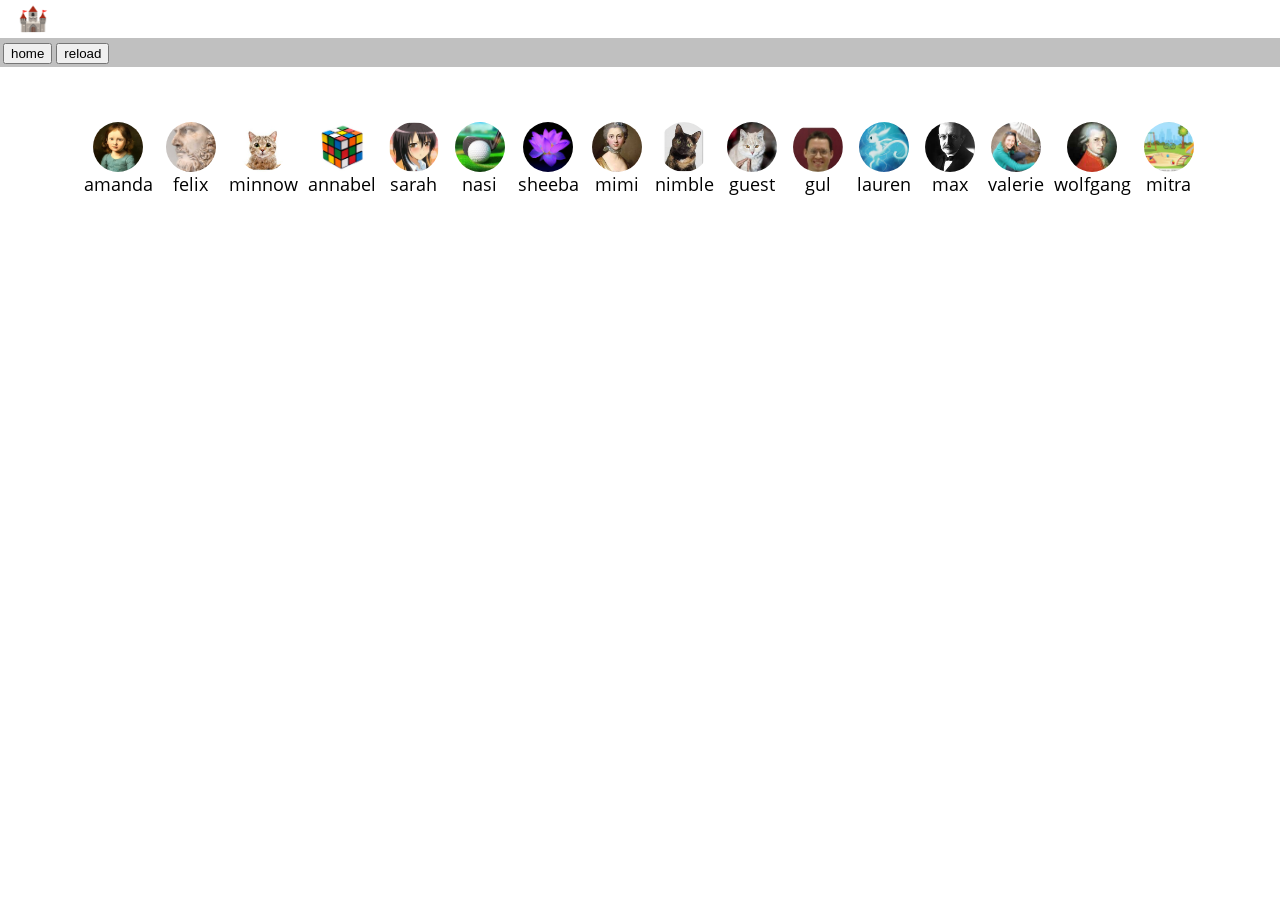
==== index.html @ 8db12b18 "das" ====
<!DOCTYPE html>
<html lang="en">
	<head>
		<meta charset="UTF-8" />
		<meta http-equiv="X-UA-Compatible" content="IE=edge" />
		<meta name="viewport" content="width=device-width, initial-scale=1.0" />
		<title>easy</title>
		<link rel="icon" href="./base/assets/images/icons/bubble.png" style="height: 40px" />
		<link rel="stylesheet" href="./base/assets/fonts/fonts.css" />
		<link rel="stylesheet" href="./easy/basemin.css" />

		<link rel="stylesheet" href="https://cdnjs.cloudflare.com/ajax/libs/font-awesome/4.7.0/css/font-awesome.min.css">
		<!-- <link href="https://fonts.googleapis.com/css?family=Black+Ops+One" rel="stylesheet" type="text/css" />
		<link href="https://fonts.googleapis.com/css?family=Fredericka+the+Great" rel="stylesheet" type="text/css" /> -->

		<script src="./base/alibs/jq3.js"></script>
		<script src="./base/alibs/jsyaml.js"></script>

		<script src="./easy/basemin.js"></script>
		<script src="./easy/legacy.js"></script>

		<script src="./easy/anim.js"></script>
		<script src="./easy/apiserver.js"></script>

		<script src="./easy/aristo.js"></script>
		<script src="./easy/bluff.js"></script>
		<script src="./easy/ferro.js"></script>
		<script src="./easy/fritz.js"></script>
		<script src="./easy/sheriff.js"></script>
		<script src="./easy/spotit.js"></script>

		<script src="./easy/baustelle.js"></script>
		<script src="./easy/baustelle2.js"></script>
		<script src="./easy/baustelle3.js"></script>
		<script src="./easy/cards.js"></script>
		<script src="./easy/gamehelpers.js"></script>
		<script src="./easy/onclick.js"></script>
		<script src="./easy/polling.js"></script>
		<script src="./easy/select.js"></script>
		<script src="./easy/sim.js"></script>
		<script src="./easy/start.js"></script>
		<script src="./easy/test.js"></script>
		<script src="./easy/skeletons.js"></script>
		<script src="./easy/skins.js"></script>

		<script src="./startTesting.js"></script>
	</head>

	<body>
		<!-- #region svg symbols -->
		<svg style="visibility: hidden; position: fixed" width="0" height="0" xmlns="http://www.w3.org/2000/svg" version="1.1">
			<symbol id="Treff" viewBox="-600 -600 1200 1200" preserveAspectRatio="xMinYMid">
				<path
					d="M30 150C35 385 85 400 130 500L-130 500C-85 400 -35 385 -30 150A10 10 0 0 0 -50 150A210 210 0 1 1 -124 -51A10 10 0 0 0 -110 -65A230 230 0 1 1 110 -65A10 10 0 0 0 124 -51A210 210 0 1 1 50 150A10 10 0 0 0 30 150Z"
					fill="black"
				></path>
			</symbol>
			<symbol id="Karo" viewBox="-600 -600 1200 1200" preserveAspectRatio="xMinYMid">
				<path d="M-400 0C-350 0 0 -450 0 -500C0 -450 350 0 400 0C350 0 0 450 0 500C0 450 -350 0 -400 0Z" fill="red"></path>
			</symbol>
			<symbol id="Herz" viewBox="-600 -600 1200 1200" preserveAspectRatio="xMinYMid">
				<path
					d="M0 -300C0 -400 100 -500 200 -500C300 -500 400 -400 400 -250C400 0 0 400 0 500C0 400 -400 0 -400 -250C-400 -400 -300 -500 -200 -500C-100 -500 0 -400 -0 -300Z"
					fill="red"
				></path>
			</symbol>
			<symbol id="Pik" viewBox="-600 -600 1200 1200" preserveAspectRatio="xMinYMid">
				<path
					d="M0 -500C100 -250 355 -100 355 185A150 150 0 0 1 55 185A10 10 0 0 0 35 185C35 385 85 400 130 500L-130 500C-85 400 -35 385 -35 185A10 10 0 0 0 -55 185A150 150 0 0 1 -355 185C-355 -100 -100 -250 0 -500Z"
					fill="black"
				></path>
			</symbol>
			<symbol id="Times" x="0px" y="0px" width="32" height="32" viewBox="0 0 32 32" style="fill: #000000">
				<path
					d="M 16 3 C 8.832031 3 3 8.832031 3 16 C 3 23.167969 8.832031 29 16 29 C 23.167969 29 29 23.167969 29 16 C 29 8.832031 23.167969 3 16 3 Z M 16 5 C 22.085938 5 27 9.914063 27 16 C 27 22.085938 22.085938 27 16 27 C 9.914063 27 5 22.085938 5 16 C 5 9.914063 9.914063 5 16 5 Z M 12.21875 10.78125 L 10.78125 12.21875 L 14.5625 16 L 10.78125 19.78125 L 12.21875 21.21875 L 16 17.4375 L 19.78125 21.21875 L 21.21875 19.78125 L 17.4375 16 L 21.21875 12.21875 L 19.78125 10.78125 L 16 14.5625 Z"
				></path>
			</symbol>
		</svg>
		<!-- #endregion svg symbols -->
		<div id="dAdmin">
			<div id="dAdminLeft" style="display: flex; justify-content: space-evenly; align-items: center; padding-left: 10px"></div>
			<div id="dAdminMiddle"></div>
			<div id="dAdminRight" style="display: flex; justify-content: space-evenly; align-items: center; box-sizing: border-box"></div>
		</div>
		<div id="dTest" style="background: silver; padding: 3px; position: relative">
			<button onclick="onclick_home()">home</button>
			<!-- <button onclick="show_users()">users</button> -->
			<button onclick="onclick_reload()">reload</button>
			<button onclick="onclick_restart_move()" id="bRestartMove" style="display:none">RESTART MOVE</button>
			&nbsp;&nbsp;&nbsp;
			<span id="dAdvanced1" style="display: none">
				<button onclick="onclick_reset_all()">delete tables</button>
			</span>
			<span id="dHostButtons" style="display: none">
				<button id="bSpotitStart" onclick="onclick_start_spotit()">spotit start</button>
				<button onclick="onclick_restart()">RESTART</button>
				<button id="bSkipPlayer" onclick="onclick_skip()">SKIP</button>
				&nbsp;&nbsp;&nbsp;
				<button id="bClearAck" onclick="onclick_ack()">CLEAR ACK</button>
			</span>
			&nbsp;&nbsp;&nbsp;
			<button id="bRandomMove" onclick="onclick_random()" style="display: none">random</button>
			<button id="dummy" class="dummy">dummy</button>
			<div id="dAdvanced" style="display: none">
				<button onclick="onclick_restart()">RESTART</button>
				<button onclick="onclick_stoppolling()">stop polling</button>
				<button onclick="onclick_startpolling()">start polling</button>
				<button onclick="onclick_reset_all()">delete tables</button>
				<button onclick="test7_add_hand_card()">add card</button>
				<!-- <button onclick="loader_on()">loader on</button>
				<button onclick="loader_off()">loader off</button> -->
				<button onclick="onclick_remove_host()">remove host</button>
				<button onclick="onclick_ack()">CLEAR ACK</button>
				<button onclick="onclick_random()">random</button>
				<br />
				unit tests:
				<button onclick="fentest0_min_items()">min items</button>
				<button onclick="fentest1_auction()">auction</button>
				<button onclick="fentest2_build()">build</button>
				<button onclick="fentest4_visit()">visit</button>
				<button onclick="fentest5_market_opens()">pop</button>
				<button onclick="fentest6_endgame()">endgame</button>
				<button onclick="fentest7_gameover()">GAMEOVER</button>
				<button onclick="onclick_tide_all()">tide</button>
			</div>
		</div>
		<div id="dTexture">
			<div id="dTitle" style="display: flex; justify-content: space-between; align-items: center; box-sizing: border-box; height: 42px; width: 100%">
				<div id="dTitleLeft" style="display: flex; justify-content: space-evenly; align-items: center; padding-left: 10px"></div>
				<div id="dTitleMiddle" style="font-family: Algerian; font-size: 24px"></div>
				<div id="dTitleRight" style="min-width: 200px; display: flex; justify-content: space-evenly; align-items: center; box-sizing: border-box"></div>
			</div>
			<div id="dScreen">
				<!-- <div id="dInstruction" style="box-sizing: border-box; background: #00000040; color: white; width: 100%"></div> -->
				<div id="dMessage" class="section"></div>
				<div id="dUsers" class="mCenterFlex pad"></div>
				<div id="dTable"></div>
				<div id="dTables" class="section"></div>
				<div id="dGames" class="section"></div>
				<div id="dMenu" class="section"></div>
				<div id="dPadding" style="height: 20px"></div>
			</div>
		</div>
		<!-- <div id="loader_holder" class="loader_on"><img width="30" src="./base/assets/images/icons/giphy.gif" /></div> -->
		<div id="divTest" styles="background:skyblue;min-height:100vh"></div>
	</body>
</html>
---- base/assets/fonts/fonts.css ----
@font-face {
  font-family: 'emoNoto';
	src: url('./NotoColorEmoji.ttf') format("truetype");
  /* src: url(https://gitcdn.xyz/repo/googlefonts/noto-emoji/master/fonts/NotoColorEmoji.ttf); */
}
@font-face {
	font-family: 'AlgerianRegular';
	src: url('./AlgerianRegular.ttf') format("truetype");
}

@font-face{
	font-family: 'pictoFa';
	src: url('./pictoFa.otf') format("truetype");
}
@font-face {
	font-family: 'pictoGame';
	src: url('./pictoGame.ttf') format("truetype");
}
@font-face {
	font-family: 'opensans';
	src: url('./opensansregular.ttf') format("truetype");
}
@font-face {
	font-family: 'summervibes';
	src: url('./summervibes.otf') format("truetype");
}
@font-face {
	font-family: 'fredericka';
	src: url('./fredericka.ttf') format("truetype");
}
@font-face {
	font-family: 'blackops';
	src: url('./blackops.ttf') format("truetype");
}
---- easy/basemin.css ----
/* #region resets */
html,
body,
h1 {
	margin: 0;
	padding: 0;
	font-family: opensans;
	cursor: default;
}
a {
	color: inherit;
	text-decoration: none;
	padding-right: 6px;
}
a:hover {
	color: inherit;
	opacity: 0.8;
}
a,
button,
input[type='submit'] {
	cursor: pointer;
}
label,
input {
	font-size: 14px;
	font-family: opensans;
}
legend {
	border: 1px solid green;
	color: green;
	font-size: 75%;
	margin-left: 16px;
	text-align: left;
}
fieldset {
	font-size: 90%;
	border: none;
	margin-top: 2%;
	height: 96%;
	/* float: left; */
	position: relative;
	text-align: left;
	color: dimgray;
}
fieldset .disabled {
	color: #404b56;
	opacity: 0.3;
	cursor: default;
}
/* #endregion  */

/* #region classes for page parts */
.myheader {
	background: blue;
	color: white;
}
.mymain {
	display: flex;
}
.mysidebar {
	background: skyblue;
	color: white;
	flex: 1;
	box-sizing: border-box;
	overflow: hidden;
	transition: all 0.5s ease-in-out;
}
.mycolumn {
	display: flex;
	flex-direction: column;
}
.mycenter {
	background: lightblue;
	flex: 5;
	padding: 10px;
}
/* #endregion  */

/* #region classes for elements */
.input,
.textarea,
.select select {
	-moz-appearance: none;
	-webkit-appearance: none;
	align-items: center;
	border: 1px solid transparent;
	border-radius: 4px;
	box-shadow: none;
	display: inline-flex;
	font-size: 1rem;
	min-height: 2.5em;
	justify-content: flex-start;
	line-height: 1.5;
	padding-bottom: calc(0.5em - 1px);
	padding-left: calc(0.75em - 1px);
	padding-right: calc(0.75em - 1px);
	padding-top: calc(0.5em - 1px);
	position: relative;
	vertical-align: top;
}
.button {
	text-align: center;
	border: 1px solid transparent;
	border-radius: 4px;
	font-size: 1rem;
	line-height: 1.5;
	outline: none;
	box-shadow: none;
	-moz-appearance: none;
	-webkit-appearance: none;
}
.input,
.textarea,
.select select {
	background-color: white;
	border-color: #dbdbdb;
	border-radius: 4px;
	color: #363636;
	box-shadow: inset 0 0.0625em 0.125em rgba(10, 10, 10, 0.05);
	max-width: 100%;
	box-sizing: border-box;
	width: 100%;
	font-family: opensans;
}
.input:hover,
.textarea:hover,
.select select:hover,
.is-hovered.input,
.is-hovered.textarea,
.select select.is-hovered {
	border-color: #b5b5b5;
}
.button:focus,
.input:focus,
.textarea:focus,
.select select:focus,
.button:active,
.input:active,
.textarea:active,
.select select:active {
	outline: none;
	border-color: silver;
	box-shadow: 0 0 0 0.125em rgba(72, 95, 199, 0.25);
}
.table {
	border-collapse: collapse;
	/* width: 100%; */
	max-width: 100%;
	margin-bottom: 1rem;
	background-color: transparent;
}
.table th,
.table td {
	padding: 0.25rem 0.75rem;
	vertical-align: top;
	text-align: left;
	border-top: 1px solid #dee2e6;
	max-height: 50px;
	max-width: 400px;
	white-space: nowrap;
	overflow: hidden;
	text-overflow: ellipsis;
}
.doublesize:hover {
	transform: scale(3);
	/* transform-origin: 50%; */
	transition: transform 0.2s; /* Animation */
}
.magnify_on_hover:hover {
	transform: scale(2);
	transform-origin: 50%;
	transition: transform 0.2s; /* Animation */
}
.container {
	width: 100%;
	padding-right: 15px;
	padding-left: 15px;
	margin-right: auto;
	margin-left: auto;
}
.hidden {
	flex: 0;
}

/* #endregion  */

/* #region .radio */
.radio {
	-webkit-appearance: none;
	-moz-appearance: none;
	appearance: none;
	border-radius: 50%;
	width: 12px;
	height: 12px;
	border: 1px solid #999;
	color: silver;
	transition: 0.2s all linear;
	margin: 5px;
	padding: 0px;
	position: relative;
	top: 5px;
	left: 0px;
}
.radio:focus {
	outline-width: 0px;
	outline-style: solid;
	outline-color: transparent;
	/* outline-color: Highlight; */
}
.radio:checked {
	border: 6px solid green;
}
/* #endregion .radio */

.img_person {
	border: solid medium white;
	border-radius: 50%;
	margin: 10px;
	object-fit: cover;
}

.toggle {
	padding: 2px 8px;
	border-radius: 6px;
}

.framedPicture {
	/* border: solid 8px yellow; */
	outline: solid 8px yellow;
	outline-offset: -6px;
	/* border-radius: 0px; GEHT NICHT!!! */
}
.framedPictureInno {
	outline: solid 2px yellow;
}
.framedPicture3 {
	outline: solid 3px yellow;
}
.higbg {
	background-color: yellow;
}
.mCenterFlex {
	display: flex;
	justify-content: center;
	gap: 10px;
	flex-wrap: wrap;
}
.mCenterCenterFlex {
	display: flex;
	justify-content: center;
	align-content: center;
	align-items: center;
	gap: 10px;
	flex-wrap: wrap;
}
.pad {
	padding: 10px;
}
.hpad {
	padding: 1px 10px;
}
.pad:empty,
.hpad:empty {
	padding: 0;
}
.topmost {
	z-index: 10000;
}

.spacebetween {
	display: flex;
	justify-content: space-between;
}

.move {
	animation: move var(--ms) ease;
}
@keyframes move {
	0% {
		transform: translateX(0) translateY(0);
	}
	100% {
		transform: translateX(var(--dx)) translateY(var(--dy));
	}
}

.slow_gradient_blink {
	background: linear-gradient(270deg, #fffffd, #00000080);
	background-size: 400% 400%;
	-webkit-animation: AnimationName 5s linear infinite;
	animation: AnimationName 5s linear infinite;
}

@-webkit-keyframes AnimationName {
	0%{background-position:0% 50%}
	50%{background-position:100% 50%}
	100%{background-position:0% 50%}
}
@keyframes AnimationName {
	0%{background-position:0% 50%}
	50%{background-position:100% 50%}
	100%{background-position:0% 50%}
}

.section {
	border-radius: 10px;
	border: 2px silver solid;
	background: #f0f0f080;
	margin: 10px;
	padding: 10px;
	/* width: calc( 100% - 20px ); */
	box-sizing: border-box;
	/* transition: all 0.5s ease-in-out; */
}
.section:empty {
	padding: 0;
	margin: 0;
	border: none;
}
.instruction {
	border-radius: 10px;
	border: 2px silver solid;
	background: #f0f0f080;
	margin: 4px;
	padding: 4px;
	/* flex-wrap: wrap; */
	/* display: flex;
	
	justify-content: center;  */
	/* width: calc( 100% - 20px ); */
	box-sizing: border-box;
	align-items: center;
	/* gap: 10px; */
}

#dTexture {
	min-height: 500px; 
	/* min-height: calc(100vh - 100px); */
	/* padding-bottom: 10px;
	box-sizing: border-box; */
}
#dAdmin {
	height: 38px;
	background: white;
	color: black;
	display: flex;
	justify-content: space-between;
	align-items: center;
	box-sizing: border-box;
	width: 100%;
}
/* #region loader_holder (html:header) */
.loader_on {
	position: fixed;
	top: 4px;
	left: 50px;
	border-radius: 50%;
	height: 36px;
	width: 36px;
	padding: 2px;
	opacity: 1;
	box-sizing: border-box;
	/* transition: all .25s ease; */
}
.loader_off {
	opacity: 0;
	/* transition: all .25s ease; */
	/* display: none; */
}
/* #endregion loader_holder */

/* #region classes for cards */
.card {
	filter: drop-shadow(4px 5px 2px #111);
}
.hoverScale,
.selectable {
	cursor: pointer;
}
.hoverScale:hover,
.selectable:hover,
.mag {
	transform-origin: bottom right;
	transform: scale(1.05);
}
.card_selected {
	transform-origin: bottom right;
	transform: scale(1.05);
	/* border: solid 2px red;
	border-radius: 8px; */
	/* outline: solid 3px red;
	outline-offset: -3px; */
}
.string_selected {
	background: yellow;
	color: black;
}
.selectable_parent {
	box-shadow: inset 0px 0px 18px 16px #efff04, 0px 0px 12px 4px #efff04;
}
.selected_parent {
	border: 2px solid red;
	/* box-shadow: inset 0px 0px 18px 16px red, 0px 0px 12px 4px red; */
}
.selectable_button {
	color: white;
	background: red;
	/* margin: 0px 10px; */
	/* box-shadow: 0px 0px 7px 4px gold; */
}
.selectable_card {
	border-radius: 4px;
	box-shadow: 0px 0px 3px 3px #efff04;
}
.wood {
	/* background-color: #BA8C63; */
	background-repeat: repeat;
	background-image: url('../base/assets/images/textures/Melamine-wood-001.png');
}
/* #endregion */

.onPulse {
	animation: pulse_animation 500ms ease-in-out 0s 10 alternate;
}
@keyframes pulse_animation {
	0% {
		transform: scale(1);
	}
	100% {
		transform: scale(1.5);
		color: red;
	}
}

/* #region cosensus */
.cobody {
	background-color: #fafafa;
	background-image: url('../base/assets/images/cosensus/background_image.jpg');
	background-repeat: no-repeat;
	background-attachment: fixed;
	background-size: cover;
}
.coheader {
	min-height: 74px;
	line-height: 40px;
	display: flex;
	justify-content: space-between;
	align-items: center;
	padding: 10px 25px;
	font-size: 20px;
	font-weight: 500;
	color: white;
	background: black;
	box-shadow: 0 4px 5px 0 rgb(0 0 0 / 14%), 0 1px 10px 0 rgb(0 0 0 / 12%), 0 2px 4px -1px rgb(0 0 0 / 20%);
}
.cologo {
	height: 64px;
	cursor: pointer;
}
.cowrapper {
	width: 100%;
	display: flex;
	align-items: center;
	/* flex-flow: column nowrap; */
	text-align: center;
	padding: 12px 0;
	color: white;
	font-size: 24px;
	line-height: 32px;
}
.fett {
	font-size: 14px;
	font-weight: 900;
	text-transform: uppercase;
}
.wb {
	background: white;
	color: black;
}
.card300 {
	overflow: hidden;
	min-width: 300px;
	border-radius: 2px;
	/* padding: 12px; */
	box-sizing: border-box;
	font-size: 14px;
	box-shadow: 0 2px 2px 0 rgb(0 0 0 / 14%), 0 3px 1px -2px rgb(0 0 0 / 20%), 0 1px 5px 0 rgb(0 0 0 / 12%);
}
.btn{
	padding: 12px;
	cursor:pointer;
}
.btn:hover{
	background: #ffffffa0;
	filter: invert();
	opacity: 0.5;
}
.btn:active{
	background: #000000a0;
	color: white;
}
.btnX{
	color: dimgray;
	cursor: pointer;
}
.btnX:hover{
	filter: invert();
	opacity: 0.7;
}
.btnX:active{
	color: white;
}
.no_outline{
	outline: none;
	border: 0;
}
.coinput{
	pointer-events: auto;
	box-sizing: border-box;
	font: inherit;
	margin: 0;
	font-family: inherit;
	width: 96%;
	background-image: none;
	display: block;
	margin-top: 4px;
	font-size: 16px;
	line-height: 1.5;
	border-radius: 0;
	background-color: transparent;
	color: rgba(0,0,0,0.87);
	box-shadow: none;
	padding: 8px 0 4px;
	border: 0;
	border-bottom: 1px solid rgba(0,0,0,0.42);
	transition: border-bottom 0.2s, padding-bottom 0.2s;
	height: initial;
	margin-bottom: 8px;
	text-align: left;
}
.coinput:hover{
	-webkit-text-size-adjust: 100%;
	-webkit-tap-highlight-color: rgba(0, 0, 0, 0);
	border-bottom: 2px solid rgba(0, 0, 0, 0.87);
	padding-bottom: 3px;
	text-align: left;	
}
.coinput:active,
.coinput:focus {
	border-color: #66afe9;
	outline: 0;
	height: initial;
	border-bottom: 2px solid #66afe9;
	padding-bottom: 3px;
}
.coform{
	width: 96%;
	min-height: 200px;
	padding-bottom: 10px;
}

/* #endregion */

.dummy {
	width: 0px;
	height: 1px;
	display: inline;
	padding: 0;
	margin: 0;
	border: none;
	outline: none;
	background-color: transparent;
	color: transparent;
}


.toolbarButtonClass {
	height: 10px;
	cursor: pointer;
	float: right;
}
.donebutton {
	/* fz: 32, matop: 10, rounding: 10, padding: 16, border: 8 */
	font-size: 32px;
	margin: 12px;
	border-radius: 10px;
	padding: 10px 16px;
	border: 2px;
	background: silver;
	cursor: pointer;
}
.selectbutton {
	/* font-size: 22px; */
	background-color: red;
	color: white;
	outline: none;
	border: 0;
	min-width: 60px;
	margin-left: 10px;
	box-sizing: border-box;
	border: solid grey 1px;
	/* padding: 4px; */
	/* min-height: 40px; */
}
.enabled {
	cursor: pointer;
}
.enabled:hover {
	/* filter: invert();  */
	filter: brightness(0.75);
}

.greenstamp{
	color: #0A9928;
}
.redstamp{
	color: crimson;
}
.bluestamp{
	color: navy;
}
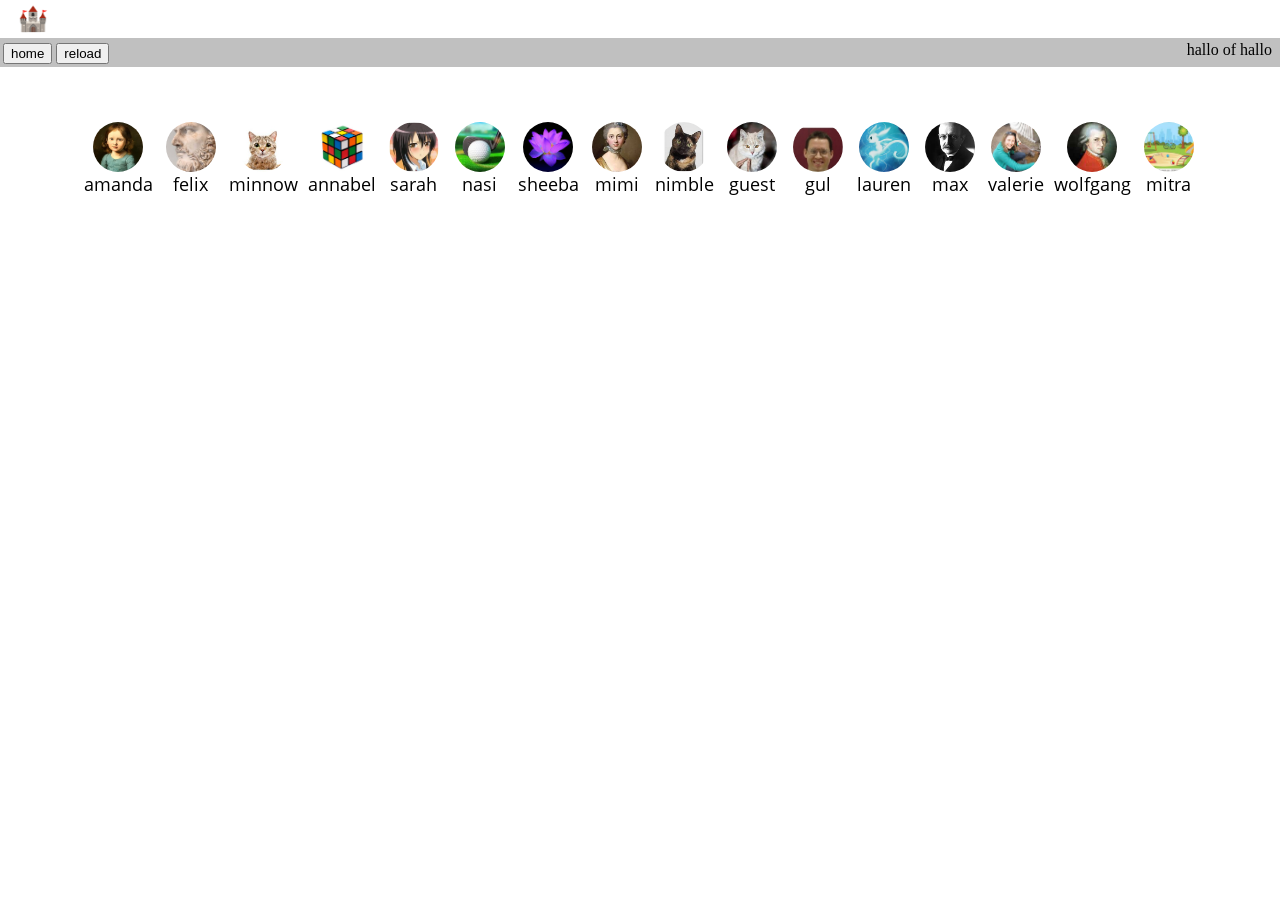
==== commit 1a58585d: "das" ====
--- a/index.html
+++ b/index.html
@@ -4,44 +4,39 @@
 		<meta charset="UTF-8" />
 		<meta http-equiv="X-UA-Compatible" content="IE=edge" />
 		<meta name="viewport" content="width=device-width, initial-scale=1.0" />
-		<title>easy</title>
+		<title>games</title>
 		<link rel="icon" href="./base/assets/images/icons/bubble.png" style="height: 40px" />
 		<link rel="stylesheet" href="./base/assets/fonts/fonts.css" />
-		<link rel="stylesheet" href="./easy/basemin.css" />
+		<link rel="stylesheet" href="./games/basemin.css" />
 
-		<link rel="stylesheet" href="https://cdnjs.cloudflare.com/ajax/libs/font-awesome/4.7.0/css/font-awesome.min.css">
+		<link rel="stylesheet" href="https://cdnjs.cloudflare.com/ajax/libs/font-awesome/4.7.0/css/font-awesome.min.css" />
 		<!-- <link href="https://fonts.googleapis.com/css?family=Black+Ops+One" rel="stylesheet" type="text/css" />
 		<link href="https://fonts.googleapis.com/css?family=Fredericka+the+Great" rel="stylesheet" type="text/css" /> -->
 
 		<script src="./base/alibs/jq3.js"></script>
 		<script src="./base/alibs/jsyaml.js"></script>
 
-		<script src="./easy/basemin.js"></script>
-		<script src="./easy/legacy.js"></script>
+		<script src="./games/basemin.js"></script>
+		<script src="./games/legacy.js"></script>
 
-		<script src="./easy/anim.js"></script>
-		<script src="./easy/apiserver.js"></script>
+		<script src="./games/apiserver.js"></script>
+		<script src="./games/cards.js"></script>
+		<script src="./games/gamehelpers.js"></script>
+		<script src="./games/onclick.js"></script>
+		<script src="./games/select.js"></script>
+		<script src="./games/sim.js"></script>
+		<script src="./games/start.js"></script>
+		<script src="./games/test.js"></script>
 
-		<script src="./easy/aristo.js"></script>
-		<script src="./easy/bluff.js"></script>
-		<script src="./easy/ferro.js"></script>
-		<script src="./easy/fritz.js"></script>
-		<script src="./easy/sheriff.js"></script>
-		<script src="./easy/spotit.js"></script>
+		<script src="./games/aristo.js"></script>
+		<script src="./games/bluff.js"></script>
+		<script src="./games/ferro.js"></script>
+		<script src="./games/fritz.js"></script>
+		<script src="./games/spotit.js"></script>
 
-		<script src="./easy/baustelle.js"></script>
-		<script src="./easy/baustelle2.js"></script>
-		<script src="./easy/baustelle3.js"></script>
-		<script src="./easy/cards.js"></script>
-		<script src="./easy/gamehelpers.js"></script>
-		<script src="./easy/onclick.js"></script>
-		<script src="./easy/polling.js"></script>
-		<script src="./easy/select.js"></script>
-		<script src="./easy/sim.js"></script>
-		<script src="./easy/start.js"></script>
-		<script src="./easy/test.js"></script>
-		<script src="./easy/skeletons.js"></script>
-		<script src="./easy/skins.js"></script>
+		<script src="./games/baustelle.js"></script>
+		<script src="./games/baustelle2.js"></script>
+		<script src="./games/baustelle3.js"></script>
 
 		<script src="./startTesting.js"></script>
 	</head>
@@ -86,10 +81,11 @@
 			<button onclick="onclick_home()">home</button>
 			<!-- <button onclick="show_users()">users</button> -->
 			<button onclick="onclick_reload()">reload</button>
-			<button onclick="onclick_restart_move()" id="bRestartMove" style="display:none">RESTART MOVE</button>
+			<button onclick="onclick_restart_move()" id="bRestartMove" style="display: none">RESTART MOVE</button>
 			&nbsp;&nbsp;&nbsp;
 			<span id="dAdvanced1" style="display: none">
 				<button onclick="onclick_reset_all()">delete tables</button>
+				<!-- <button onclick="onclick_status()">status?</button> -->
 			</span>
 			<span id="dHostButtons" style="display: none">
 				<button id="bSpotitStart" onclick="onclick_start_spotit()">spotit start</button>
@@ -97,6 +93,14 @@
 				<button id="bSkipPlayer" onclick="onclick_skip()">SKIP</button>
 				&nbsp;&nbsp;&nbsp;
 				<button id="bClearAck" onclick="onclick_ack()">CLEAR ACK</button>
+				&nbsp;
+			</span>
+			<span id="dTestButtons" style="display: none">
+				<button onclick="test_start_aristo(3)">TEST ARISTO</button>
+				<button onclick="test_start_aristo(2)">TEST ARISTO 2</button>
+				<button onclick="test_start_ferro()">TEST FERRO</button>
+				<!-- <button onclick="test_start_ferro('hotseat')">TEST FERRO HOTSEAT</button>
+				<button onclick="test_start_ferro('solo')">TEST FERRO SOLO</button> -->
 			</span>
 			&nbsp;&nbsp;&nbsp;
 			<button id="bRandomMove" onclick="onclick_random()" style="display: none">random</button>
@@ -123,12 +127,14 @@
 				<button onclick="fentest7_gameover()">GAMEOVER</button>
 				<button onclick="onclick_tide_all()">tide</button>
 			</div>
+			<div id="dTablename" style="float:right;font-family:algerian;margin-right:5px">hallo of hallo</div>
 		</div>
 		<div id="dTexture">
+			<div id="dMMM" style="position: absolute; background: red; color: yellow; width: 100%; text-align: center"></div>
 			<div id="dTitle" style="display: flex; justify-content: space-between; align-items: center; box-sizing: border-box; height: 42px; width: 100%">
 				<div id="dTitleLeft" style="display: flex; justify-content: space-evenly; align-items: center; padding-left: 10px"></div>
 				<div id="dTitleMiddle" style="font-family: Algerian; font-size: 24px"></div>
-				<div id="dTitleRight" style="min-width: 200px; display: flex; justify-content: space-evenly; align-items: center; box-sizing: border-box"></div>
+				<div id="dTitleRight" style="min-width: 200px; display: flex; justify-content: end; align-items: center; box-sizing: border-box"></div>
 			</div>
 			<div id="dScreen">
 				<!-- <div id="dInstruction" style="box-sizing: border-box; background: #00000040; color: white; width: 100%"></div> -->
@@ -141,7 +147,7 @@
 				<div id="dPadding" style="height: 20px"></div>
 			</div>
 		</div>
-		<!-- <div id="loader_holder" class="loader_on"><img width="30" src="./base/assets/images/icons/giphy.gif" /></div> -->
-		<div id="divTest" styles="background:skyblue;min-height:100vh"></div>
+		<div id="dBandMessage" styles="background:skyblue;min-height:100vh"></div>
+		<!-- <div id="loader_holder" class="loader_on"><img width="30" src="../base/assets/images/icons/giphy.gif" /></div> -->
 	</body>
 </html>
--- a/base/assets/fonts/fonts.css
+++ b/base/assets/fonts/fonts.css
@@ -1,3 +1,7 @@
+@font-face {
+  font-family: 'tangerine';
+	src: url('./tangerine.ttf') format("truetype");
+}
 @font-face {
   font-family: 'emoNoto';
 	src: url('./NotoColorEmoji.ttf') format("truetype");
--- a/games/basemin.css
+++ b/games/basemin.css
@@ -0,0 +1,638 @@
+/* #region resets */
+html,
+body,
+h1 {
+	margin: 0;
+	padding: 0;
+	font-family: opensans;
+	cursor: default;
+}
+a {
+	color: inherit;
+	text-decoration: none;
+	padding-right: 6px;
+}
+a:hover {
+	color: inherit;
+	opacity: 0.8;
+}
+a,
+button,
+input[type='submit'] {
+	cursor: pointer;
+}
+label,
+input {
+	font-size: 14px;
+	font-family: opensans;
+}
+legend {
+	border: 1px solid green;
+	color: green;
+	font-size: 75%;
+	margin-left: 16px;
+	text-align: left;
+}
+fieldset {
+	font-size: 90%;
+	border: none;
+	margin-top: 2%;
+	height: 96%;
+	/* float: left; */
+	position: relative;
+	text-align: left;
+	color: dimgray;
+}
+fieldset .disabled {
+	color: #404b56;
+	opacity: 0.3;
+	cursor: default;
+}
+/* #endregion  */
+
+/* #region classes for page parts */
+.myheader {
+	background: blue;
+	color: white;
+}
+.mymain {
+	display: flex;
+}
+.mysidebar {
+	background: skyblue;
+	color: white;
+	flex: 1;
+	box-sizing: border-box;
+	overflow: hidden;
+	transition: all 0.5s ease-in-out;
+}
+.mycolumn {
+	display: flex;
+	flex-direction: column;
+}
+.mycenter {
+	background: lightblue;
+	flex: 5;
+	padding: 10px;
+}
+/* #endregion  */
+
+/* #region classes for elements */
+.input,
+.textarea,
+.select select {
+	-moz-appearance: none;
+	-webkit-appearance: none;
+	align-items: center;
+	border: 1px solid transparent;
+	border-radius: 4px;
+	box-shadow: none;
+	display: inline-flex;
+	font-size: 1rem;
+	min-height: 2.5em;
+	justify-content: flex-start;
+	line-height: 1.5;
+	padding-bottom: calc(0.5em - 1px);
+	padding-left: calc(0.75em - 1px);
+	padding-right: calc(0.75em - 1px);
+	padding-top: calc(0.5em - 1px);
+	position: relative;
+	vertical-align: top;
+}
+.button {
+	text-align: center;
+	border: 1px solid transparent;
+	border-radius: 4px;
+	font-size: 1rem;
+	line-height: 1.5;
+	outline: none;
+	box-shadow: none;
+	-moz-appearance: none;
+	-webkit-appearance: none;
+}
+.input,
+.textarea,
+.select select {
+	background-color: white;
+	border-color: #dbdbdb;
+	border-radius: 4px;
+	color: #363636;
+	box-shadow: inset 0 0.0625em 0.125em rgba(10, 10, 10, 0.05);
+	max-width: 100%;
+	box-sizing: border-box;
+	width: 100%;
+	font-family: opensans;
+}
+.input:hover,
+.textarea:hover,
+.select select:hover,
+.is-hovered.input,
+.is-hovered.textarea,
+.select select.is-hovered {
+	border-color: #b5b5b5;
+}
+.button:focus,
+.input:focus,
+.textarea:focus,
+.select select:focus,
+.button:active,
+.input:active,
+.textarea:active,
+.select select:active {
+	outline: none;
+	border-color: silver;
+	box-shadow: 0 0 0 0.125em rgba(72, 95, 199, 0.25);
+}
+.table {
+	border-collapse: collapse;
+	/* width: 100%; */
+	max-width: 100%;
+	margin-bottom: 1rem;
+	background-color: transparent;
+}
+.table th,
+.table td {
+	padding: 0.25rem 0.75rem;
+	vertical-align: top;
+	text-align: left;
+	border-top: 1px solid #dee2e6;
+	max-height: 50px;
+	max-width: 400px;
+	white-space: nowrap;
+	overflow: hidden;
+	text-overflow: ellipsis;
+}
+.doublesize:hover {
+	transform: scale(3);
+	/* transform-origin: 50%; */
+	transition: transform 0.2s; /* Animation */
+}
+.magnify_on_hover:hover {
+	transform: scale(2);
+	transform-origin: 50%;
+	transition: transform 0.2s; /* Animation */
+}
+.container {
+	width: 100%;
+	padding-right: 15px;
+	padding-left: 15px;
+	margin-right: auto;
+	margin-left: auto;
+}
+.hidden {
+	flex: 0;
+}
+
+/* #endregion  */
+
+/* #region .radio */
+.radio {
+	-webkit-appearance: none;
+	-moz-appearance: none;
+	appearance: none;
+	border-radius: 50%;
+	width: 12px;
+	height: 12px;
+	border: 1px solid #999;
+	color: silver;
+	transition: 0.2s all linear;
+	margin: 5px;
+	padding: 0px;
+	position: relative;
+	top: 5px;
+	left: 0px;
+}
+.radio:focus {
+	outline-width: 0px;
+	outline-style: solid;
+	outline-color: transparent;
+	/* outline-color: Highlight; */
+}
+.radio:checked {
+	border: 6px solid green;
+}
+/* #endregion .radio */
+
+.img_person {
+	border: solid medium white;
+	border-radius: 50%;
+	margin: 10px;
+	object-fit: cover;
+}
+
+.toggle {
+	padding: 2px 8px;
+	border-radius: 6px;
+}
+
+.framedPicture {
+	/* border: solid 8px yellow; */
+	outline: solid 8px yellow;
+	outline-offset: -6px;
+	/* border-radius: 0px; GEHT NICHT!!! */
+}
+.framedPictureInno {
+	outline: solid 2px yellow;
+}
+.framedPicture3 {
+	outline: solid 3px yellow;
+}
+.higbg {
+	background-color: yellow;
+}
+.mCenterFlex {
+	display: flex;
+	justify-content: center;
+	gap: 10px;
+	flex-wrap: wrap;
+}
+.mCenterCenterFlex {
+	display: flex;
+	justify-content: center;
+	align-content: center;
+	align-items: center;
+	gap: 10px;
+	flex-wrap: wrap;
+}
+.pad {
+	padding: 10px;
+}
+.hpad {
+	padding: 1px 10px;
+}
+.pad:empty,
+.hpad:empty {
+	padding: 0;
+}
+.topmost {
+	z-index: 10000;
+}
+
+.spacebetween {
+	display: flex;
+	justify-content: space-between;
+}
+
+.move {
+	animation: move var(--ms) ease;
+}
+@keyframes move {
+	0% {
+		transform: translateX(0) translateY(0);
+	}
+	100% {
+		transform: translateX(var(--dx)) translateY(var(--dy));
+	}
+}
+
+.slow_gradient_blink {
+	background: linear-gradient(270deg, #fffffd, #00000080);
+	background-size: 400% 400%;
+	-webkit-animation: AnimationName 5s linear infinite;
+	animation: AnimationName 5s linear infinite;
+}
+
+@-webkit-keyframes AnimationName {
+	0%{background-position:0% 50%}
+	50%{background-position:100% 50%}
+	100%{background-position:0% 50%}
+}
+@keyframes AnimationName {
+	0%{background-position:0% 50%}
+	50%{background-position:100% 50%}
+	100%{background-position:0% 50%}
+}
+
+.section {
+	border-radius: 10px;
+	border: 2px silver solid;
+	background: #f0f0f080;
+	margin: 10px;
+	padding: 10px;
+	/* width: calc( 100% - 20px ); */
+	box-sizing: border-box;
+	/* transition: all 0.5s ease-in-out; */
+}
+.section:empty {
+	padding: 0;
+	margin: 0;
+	border: none;
+}
+.instruction {
+	border-radius: 10px;
+	border: 2px silver solid;
+	background: #f0f0f080;
+	margin: 4px;
+	padding: 4px;
+	/* flex-wrap: wrap; */
+	/* display: flex;
+	
+	justify-content: center;  */
+	/* width: calc( 100% - 20px ); */
+	box-sizing: border-box;
+	align-items: center;
+	/* gap: 10px; */
+}
+
+#dTexture {
+	min-height: 500px; 
+	/* min-height: calc(100vh - 100px); */
+	/* padding-bottom: 10px;
+	box-sizing: border-box; */
+}
+#dAdmin {
+	height: 38px;
+	background: white;
+	color: black;
+	display: flex;
+	justify-content: space-between;
+	align-items: center;
+	box-sizing: border-box;
+	width: 100%;
+}
+/* #region loader_holder (html:header) */
+.loader_on {
+	position: fixed;
+	top: 4px;
+	left: 50px;
+	border-radius: 50%;
+	height: 36px;
+	width: 36px;
+	padding: 2px;
+	opacity: 1;
+	box-sizing: border-box;
+	/* transition: all .25s ease; */
+}
+.loader_off {
+	opacity: 0;
+	/* transition: all .25s ease; */
+	/* display: none; */
+}
+/* #endregion loader_holder */
+
+/* #region classes for cards */
+.card {
+	filter: drop-shadow(4px 5px 2px #111);
+}
+.hoverScale,
+.selectable {
+	cursor: pointer;
+}
+.hoverScale:hover,
+.selectable:hover,
+.mag {
+	transform-origin: bottom right;
+	transform: scale(1.05);
+	display: inline-block;
+}
+.card_selected {
+	transform-origin: bottom right;
+	transform: scale(1.05);
+	/* border: solid 2px red;
+	border-radius: 8px; */
+	/* outline: solid 3px red;
+	outline-offset: -3px; */
+}
+.string_selected {
+	background: yellow;
+	color: black;
+}
+.selectable_parent {
+	box-shadow: inset 0px 0px 18px 16px #efff04, 0px 0px 12px 4px #efff04;
+}
+.selected_parent {
+	border: 2px solid red;
+	/* box-shadow: inset 0px 0px 18px 16px red, 0px 0px 12px 4px red; */
+}
+.selectable_button {
+	color: white;
+	background: red;
+	/* margin: 0px 10px; */
+	/* box-shadow: 0px 0px 7px 4px gold; */
+}
+.selectable_card {
+	border-radius: 4px;
+	box-shadow: 0px 0px 3px 3px #efff04;
+}
+.wood {
+	/* background-color: #BA8C63; */
+	background-repeat: repeat;
+	background-image: url('../base/assets/images/textures/Melamine-wood-001.png');
+}
+/* #endregion */
+
+.onPulse {
+	animation: pulse_animation 500ms ease-in-out 0s 10 alternate;
+}
+@keyframes pulse_animation {
+	0% {
+		transform: scale(1);
+	}
+	100% {
+		transform: scale(1.5);
+		color: red;
+	}
+}
+
+/* #region cosensus */
+.cobody {
+	background-color: #fafafa;
+	background-image: url('../base/assets/images/cosensus/background_image.jpg');
+	background-repeat: no-repeat;
+	background-attachment: fixed;
+	background-size: cover;
+}
+.coheader {
+	min-height: 74px;
+	line-height: 40px;
+	display: flex;
+	justify-content: space-between;
+	align-items: center;
+	padding: 10px 25px;
+	font-size: 20px;
+	font-weight: 500;
+	color: white;
+	background: black;
+	box-shadow: 0 4px 5px 0 rgb(0 0 0 / 14%), 0 1px 10px 0 rgb(0 0 0 / 12%), 0 2px 4px -1px rgb(0 0 0 / 20%);
+}
+.cologo {
+	height: 64px;
+	cursor: pointer;
+}
+.cowrapper {
+	width: 100%;
+	display: flex;
+	align-items: center;
+	/* flex-flow: column nowrap; */
+	text-align: center;
+	padding: 12px 0;
+	color: white;
+	font-size: 24px;
+	line-height: 32px;
+}
+.fett {
+	font-size: 14px;
+	font-weight: 900;
+	text-transform: uppercase;
+}
+.wb {
+	background: white;
+	color: black;
+}
+.card300 {
+	overflow: hidden;
+	min-width: 300px;
+	border-radius: 2px;
+	/* padding: 12px; */
+	box-sizing: border-box;
+	font-size: 14px;
+	box-shadow: 0 2px 2px 0 rgb(0 0 0 / 14%), 0 3px 1px -2px rgb(0 0 0 / 20%), 0 1px 5px 0 rgb(0 0 0 / 12%);
+}
+.btn{
+	padding: 12px;
+	cursor:pointer;
+}
+.btn:hover{
+	background: #ffffffa0;
+	filter: invert();
+	opacity: 0.5;
+}
+.btn:active{
+	background: #000000a0;
+	color: white;
+}
+.btnX{
+	color: dimgray;
+	cursor: pointer;
+}
+.btnX:hover{
+	filter: invert();
+	opacity: 0.7;
+}
+.btnX:active{
+	color: white;
+}
+.no_outline{
+	outline: none;
+	border: 0;
+}
+.coinput{
+	pointer-events: auto;
+	box-sizing: border-box;
+	font: inherit;
+	margin: 0;
+	font-family: inherit;
+	width: 96%;
+	background-image: none;
+	display: block;
+	margin-top: 4px;
+	font-size: 16px;
+	line-height: 1.5;
+	border-radius: 0;
+	background-color: transparent;
+	color: rgba(0,0,0,0.87);
+	box-shadow: none;
+	padding: 8px 0 4px;
+	border: 0;
+	border-bottom: 1px solid rgba(0,0,0,0.42);
+	transition: border-bottom 0.2s, padding-bottom 0.2s;
+	height: initial;
+	margin-bottom: 8px;
+	text-align: left;
+}
+.coinput:hover{
+	-webkit-text-size-adjust: 100%;
+	-webkit-tap-highlight-color: rgba(0, 0, 0, 0);
+	border-bottom: 2px solid rgba(0, 0, 0, 0.87);
+	padding-bottom: 3px;
+	text-align: left;	
+}
+.coinput:active,
+.coinput:focus {
+	border-color: #66afe9;
+	outline: 0;
+	height: initial;
+	border-bottom: 2px solid #66afe9;
+	padding-bottom: 3px;
+}
+.coform{
+	width: 96%;
+	min-height: 200px;
+	padding-bottom: 10px;
+}
+
+/* #endregion */
+
+.dummy {
+	width: 0px;
+	height: 1px;
+	display: inline;
+	padding: 0;
+	margin: 0;
+	border: none;
+	outline: none;
+	background-color: transparent;
+	color: transparent;
+}
+
+
+.toolbarButtonClass {
+	height: 10px;
+	cursor: pointer;
+	float: right;
+}
+.donebutton {
+	/* fz: 32, matop: 10, rounding: 10, padding: 16, border: 8 */
+	font-size: 32px;
+	margin: 12px;
+	border-radius: 10px;
+	padding: 10px 16px;
+	border: 2px;
+	background: silver;
+	cursor: pointer;
+}
+.selectbutton {
+	/* font-size: 22px; */
+	background-color: red;
+	color: white;
+	outline: none;
+	border: 0;
+	min-width: 60px;
+	margin-left: 10px;
+	box-sizing: border-box;
+	border: solid grey 1px;
+	/* padding: 4px; */
+	/* min-height: 40px; */
+}
+.enabled {
+	cursor: pointer;
+}
+.enabled:hover {
+	/* filter: invert();  */
+	filter: brightness(0.75);
+}
+
+.greenstamp{
+	color: #0A9928;
+}
+.redstamp{
+	color: crimson;
+}
+.bluestamp{
+	color: navy;
+}
+
+
+
+
+
+
+
+
+
+
+
+
+
+
+
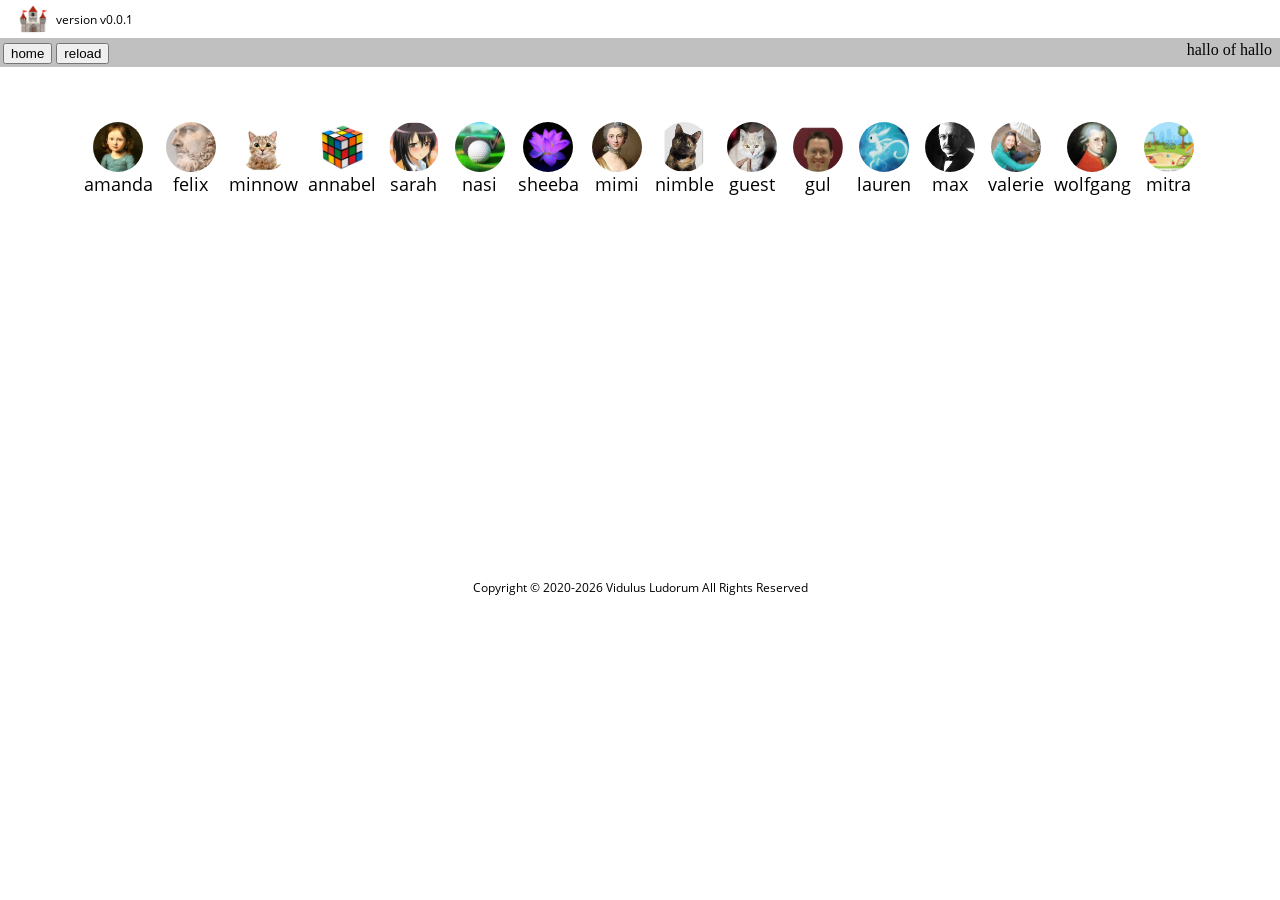
==== commit 0f8afbf5: "das" ====
--- a/index.html
+++ b/index.html
@@ -149,5 +149,6 @@
 		</div>
 		<div id="dBandMessage" styles="background:skyblue;min-height:100vh"></div>
 		<!-- <div id="loader_holder" class="loader_on"><img width="30" src="../base/assets/images/icons/giphy.gif" /></div> -->
+		<div><p style="font-size:12px;text-align: center"> Copyright © 2020-<script>document.write(new Date().getFullYear())</script> Vidulus Ludorum All Rights Reserved</p></div>
 	</body>
 </html>
--- a/games/basemin.css
+++ b/games/basemin.css
@@ -293,14 +293,26 @@
 }
 
 @-webkit-keyframes AnimationName {
-	0%{background-position:0% 50%}
-	50%{background-position:100% 50%}
-	100%{background-position:0% 50%}
+	0% {
+		background-position: 0% 50%;
+	}
+	50% {
+		background-position: 100% 50%;
+	}
+	100% {
+		background-position: 0% 50%;
+	}
 }
 @keyframes AnimationName {
-	0%{background-position:0% 50%}
-	50%{background-position:100% 50%}
-	100%{background-position:0% 50%}
+	0% {
+		background-position: 0% 50%;
+	}
+	50% {
+		background-position: 100% 50%;
+	}
+	100% {
+		background-position: 0% 50%;
+	}
 }
 
 .section {
@@ -335,7 +347,7 @@
 }
 
 #dTexture {
-	min-height: 500px; 
+	min-height: 500px;
 	/* min-height: calc(100vh - 100px); */
 	/* padding-bottom: 10px;
 	box-sizing: border-box; */
@@ -488,35 +500,35 @@
 	font-size: 14px;
 	box-shadow: 0 2px 2px 0 rgb(0 0 0 / 14%), 0 3px 1px -2px rgb(0 0 0 / 20%), 0 1px 5px 0 rgb(0 0 0 / 12%);
 }
-.btn{
+.btn {
 	padding: 12px;
-	cursor:pointer;
-}
-.btn:hover{
+	cursor: pointer;
+}
+.btn:hover {
 	background: #ffffffa0;
 	filter: invert();
 	opacity: 0.5;
 }
-.btn:active{
+.btn:active {
 	background: #000000a0;
 	color: white;
 }
-.btnX{
+.btnX {
 	color: dimgray;
 	cursor: pointer;
 }
-.btnX:hover{
+.btnX:hover {
 	filter: invert();
 	opacity: 0.7;
 }
-.btnX:active{
-	color: white;
-}
-.no_outline{
+.btnX:active {
+	color: white;
+}
+.no_outline {
 	outline: none;
 	border: 0;
 }
-.coinput{
+.coinput {
 	pointer-events: auto;
 	box-sizing: border-box;
 	font: inherit;
@@ -530,22 +542,22 @@
 	line-height: 1.5;
 	border-radius: 0;
 	background-color: transparent;
-	color: rgba(0,0,0,0.87);
+	color: rgba(0, 0, 0, 0.87);
 	box-shadow: none;
 	padding: 8px 0 4px;
 	border: 0;
-	border-bottom: 1px solid rgba(0,0,0,0.42);
+	border-bottom: 1px solid rgba(0, 0, 0, 0.42);
 	transition: border-bottom 0.2s, padding-bottom 0.2s;
 	height: initial;
 	margin-bottom: 8px;
 	text-align: left;
 }
-.coinput:hover{
+.coinput:hover {
 	-webkit-text-size-adjust: 100%;
 	-webkit-tap-highlight-color: rgba(0, 0, 0, 0);
 	border-bottom: 2px solid rgba(0, 0, 0, 0.87);
 	padding-bottom: 3px;
-	text-align: left;	
+	text-align: left;
 }
 .coinput:active,
 .coinput:focus {
@@ -555,7 +567,7 @@
 	border-bottom: 2px solid #66afe9;
 	padding-bottom: 3px;
 }
-.coform{
+.coform {
 	width: 96%;
 	min-height: 200px;
 	padding-bottom: 10px;
@@ -575,7 +587,6 @@
 	color: transparent;
 }
 
-
 .toolbarButtonClass {
 	height: 10px;
 	cursor: pointer;
@@ -612,27 +623,30 @@
 	filter: brightness(0.75);
 }
 
-.greenstamp{
-	color: #0A9928;
-}
-.redstamp{
+.greenstamp {
+	color: #0a9928;
+}
+.redstamp {
 	color: crimson;
 }
-.bluestamp{
+.bluestamp {
 	color: navy;
 }
 
 
-
-
-
-
-
-
-
-
-
-
-
-
-
+@keyframes flash {
+  /* (B1) FROM RED */
+  from {
+    box-shadow:
+    0 0 5px #fc0303, 0 0 10px #fc0303,
+    0 0 20px #fc0303, 0 0 40px #fc0303;
+  }
+  /* (B2) TO BLUE */
+  to {
+    box-shadow:
+    0 0 5px #03cafc, 0 0 10px #03cafc,
+    0 0 20px #03cafc, 0 0 40px #03cafc;
+  }
+}
+
+.shadow { animation: flash 0.25s ease 4 alternate; }
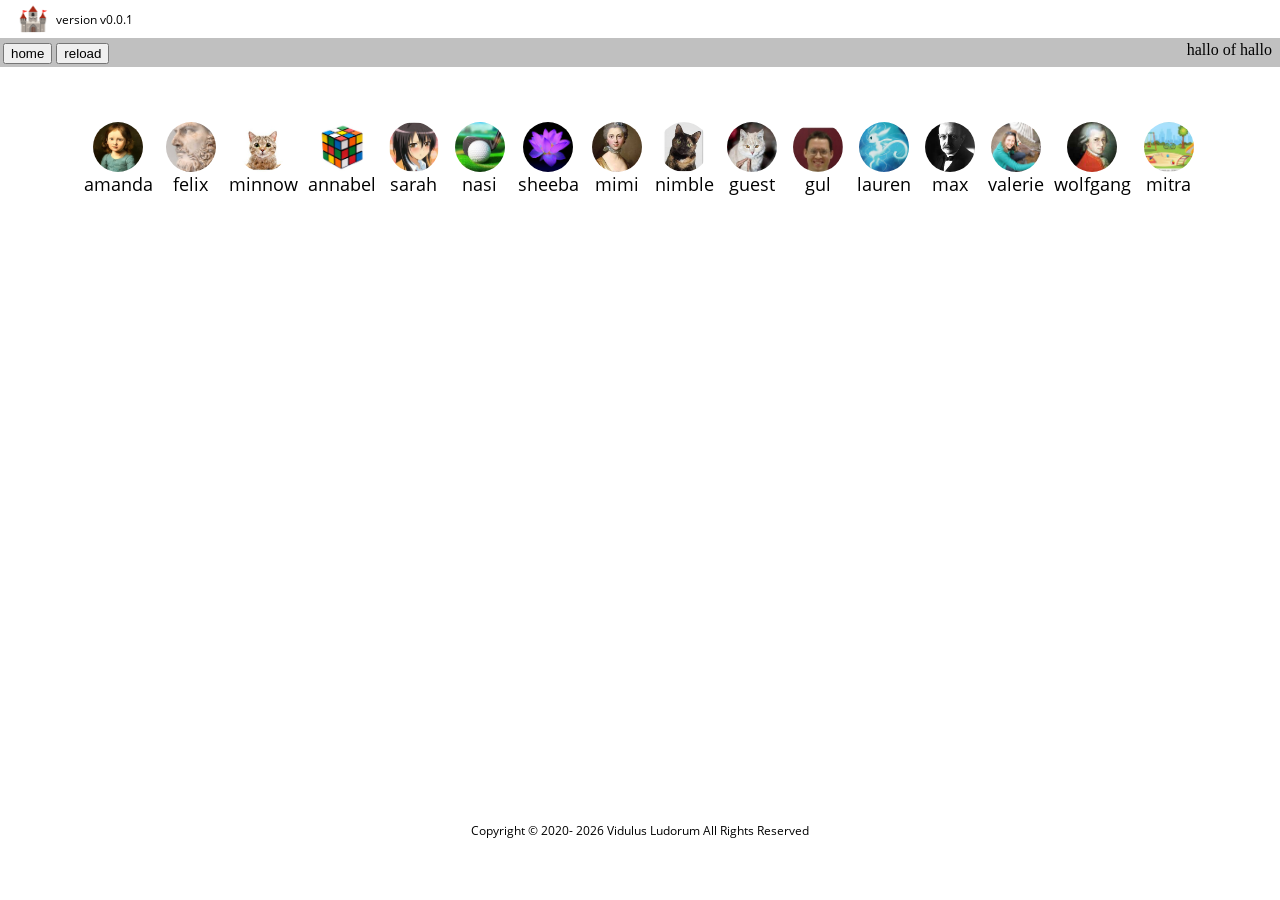
==== commit 912a1a85: "das" ====
--- a/index.html
+++ b/index.html
@@ -72,83 +72,95 @@
 			</symbol>
 		</svg>
 		<!-- #endregion svg symbols -->
-		<div id="dAdmin">
-			<div id="dAdminLeft" style="display: flex; justify-content: space-evenly; align-items: center; padding-left: 10px"></div>
-			<div id="dAdminMiddle"></div>
-			<div id="dAdminRight" style="display: flex; justify-content: space-evenly; align-items: center; box-sizing: border-box"></div>
-		</div>
-		<div id="dTest" style="background: silver; padding: 3px; position: relative">
-			<button onclick="onclick_home()">home</button>
-			<!-- <button onclick="show_users()">users</button> -->
-			<button onclick="onclick_reload()">reload</button>
-			<button onclick="onclick_restart_move()" id="bRestartMove" style="display: none">RESTART MOVE</button>
-			&nbsp;&nbsp;&nbsp;
-			<span id="dAdvanced1" style="display: none">
-				<button onclick="onclick_reset_all()">delete tables</button>
-				<!-- <button onclick="onclick_status()">status?</button> -->
-			</span>
-			<span id="dHostButtons" style="display: none">
-				<button id="bSpotitStart" onclick="onclick_start_spotit()">spotit start</button>
-				<button onclick="onclick_restart()">RESTART</button>
-				<button id="bSkipPlayer" onclick="onclick_skip()">SKIP</button>
+		<div class="page-wrap">
+			<div id="dAdmin">
+				<div id="dAdminLeft" style="display: flex; justify-content: space-evenly; align-items: center; padding-left: 10px"></div>
+				<div id="dAdminMiddle"></div>
+				<div id="dAdminRight" style="display: flex; justify-content: space-evenly; align-items: center; box-sizing: border-box"></div>
+			</div>
+			<div id="dTest" style="background: silver; padding: 3px; position: relative">
+				<button onclick="onclick_home()">home</button>
+				<!-- <button onclick="show_users()">users</button> -->
+				<button onclick="onclick_reload()">reload</button>
+				<button onclick="onclick_restart_move()" id="bRestartMove" style="display: none">RESTART MOVE</button>
 				&nbsp;&nbsp;&nbsp;
-				<button id="bClearAck" onclick="onclick_ack()">CLEAR ACK</button>
-				&nbsp;
-			</span>
-			<span id="dTestButtons" style="display: none">
-				<button onclick="test_start_aristo(3)">TEST ARISTO</button>
-				<button onclick="test_start_aristo(2)">TEST ARISTO 2</button>
-				<button onclick="test_start_ferro()">TEST FERRO</button>
-				<!-- <button onclick="test_start_ferro('hotseat')">TEST FERRO HOTSEAT</button>
+				<span id="dAdvanced1" style="display: none">
+					<button onclick="onclick_reset_all()">delete tables</button>
+					<!-- <button onclick="onclick_status()">status?</button> -->
+				</span>
+				<span id="dHostButtons" style="display: none">
+					<button id="bSpotitStart" onclick="onclick_start_spotit()">spotit start</button>
+					<button onclick="onclick_restart()">RESTART</button>
+					<button id="bSkipPlayer" onclick="onclick_skip()">SKIP</button>
+					&nbsp;&nbsp;&nbsp;
+					<button id="bClearAck" onclick="onclick_ack()">CLEAR ACK</button>
+					&nbsp;
+				</span>
+				<span id="dTestButtons" style="display: none">
+					<button onclick="test_start_aristo(3)">TEST ARISTO</button>
+					<button onclick="test_start_aristo(2)">TEST ARISTO 2</button>
+					<button onclick="test_start_ferro()">TEST FERRO</button>
+					<!-- <button onclick="test_start_ferro('hotseat')">TEST FERRO HOTSEAT</button>
 				<button onclick="test_start_ferro('solo')">TEST FERRO SOLO</button> -->
-			</span>
-			&nbsp;&nbsp;&nbsp;
-			<button id="bRandomMove" onclick="onclick_random()" style="display: none">random</button>
-			<button id="dummy" class="dummy">dummy</button>
-			<div id="dAdvanced" style="display: none">
-				<button onclick="onclick_restart()">RESTART</button>
-				<button onclick="onclick_stoppolling()">stop polling</button>
-				<button onclick="onclick_startpolling()">start polling</button>
-				<button onclick="onclick_reset_all()">delete tables</button>
-				<button onclick="test7_add_hand_card()">add card</button>
-				<!-- <button onclick="loader_on()">loader on</button>
+				</span>
+				&nbsp;&nbsp;&nbsp;
+				<button id="bRandomMove" onclick="onclick_random()" style="display: none">random</button>
+				<button id="dummy" class="dummy">dummy</button>
+				<div id="dAdvanced" style="display: none">
+					<button onclick="onclick_restart()">RESTART</button>
+					<button onclick="onclick_stoppolling()">stop polling</button>
+					<button onclick="onclick_startpolling()">start polling</button>
+					<button onclick="onclick_reset_all()">delete tables</button>
+					<button onclick="test7_add_hand_card()">add card</button>
+					<!-- <button onclick="loader_on()">loader on</button>
 				<button onclick="loader_off()">loader off</button> -->
-				<button onclick="onclick_remove_host()">remove host</button>
-				<button onclick="onclick_ack()">CLEAR ACK</button>
-				<button onclick="onclick_random()">random</button>
-				<br />
-				unit tests:
-				<button onclick="fentest0_min_items()">min items</button>
-				<button onclick="fentest1_auction()">auction</button>
-				<button onclick="fentest2_build()">build</button>
-				<button onclick="fentest4_visit()">visit</button>
-				<button onclick="fentest5_market_opens()">pop</button>
-				<button onclick="fentest6_endgame()">endgame</button>
-				<button onclick="fentest7_gameover()">GAMEOVER</button>
-				<button onclick="onclick_tide_all()">tide</button>
+					<button onclick="onclick_remove_host()">remove host</button>
+					<button onclick="onclick_ack()">CLEAR ACK</button>
+					<button onclick="onclick_random()">random</button>
+					<br />
+					unit tests:
+					<button onclick="fentest0_min_items()">min items</button>
+					<button onclick="fentest1_auction()">auction</button>
+					<button onclick="fentest2_build()">build</button>
+					<button onclick="fentest4_visit()">visit</button>
+					<button onclick="fentest5_market_opens()">pop</button>
+					<button onclick="fentest6_endgame()">endgame</button>
+					<button onclick="fentest7_gameover()">GAMEOVER</button>
+					<button onclick="onclick_tithe_all()">tithe</button>
+				</div>
+				<div id="dTablename" style="float: right; font-family: algerian; margin-right: 5px">hallo of hallo</div>
 			</div>
-			<div id="dTablename" style="float:right;font-family:algerian;margin-right:5px">hallo of hallo</div>
-		</div>
-		<div id="dTexture">
-			<div id="dMMM" style="position: absolute; background: red; color: yellow; width: 100%; text-align: center"></div>
-			<div id="dTitle" style="display: flex; justify-content: space-between; align-items: center; box-sizing: border-box; height: 42px; width: 100%">
-				<div id="dTitleLeft" style="display: flex; justify-content: space-evenly; align-items: center; padding-left: 10px"></div>
-				<div id="dTitleMiddle" style="font-family: Algerian; font-size: 24px"></div>
-				<div id="dTitleRight" style="min-width: 200px; display: flex; justify-content: end; align-items: center; box-sizing: border-box"></div>
-			</div>
-			<div id="dScreen">
-				<!-- <div id="dInstruction" style="box-sizing: border-box; background: #00000040; color: white; width: 100%"></div> -->
-				<div id="dMessage" class="section"></div>
-				<div id="dUsers" class="mCenterFlex pad"></div>
-				<div id="dTable"></div>
-				<div id="dTables" class="section"></div>
-				<div id="dGames" class="section"></div>
-				<div id="dMenu" class="section"></div>
-				<div id="dPadding" style="height: 20px"></div>
+			<div id="dTexture">
+				<div id="dMMM" style="position: absolute; background: red; color: yellow; width: 100%; text-align: center"></div>
+				<div id="dTitle" style="display: flex; justify-content: space-between; align-items: center; box-sizing: border-box; height: 42px; width: 100%">
+					<div id="dTitleLeft" style="display: flex; justify-content: space-evenly; align-items: center; padding-left: 10px"></div>
+					<div id="dTitleMiddle" style="font-family: Algerian; font-size: 24px"></div>
+					<div id="dTitleRight" style="min-width: 200px; display: flex; justify-content: end; align-items: center; box-sizing: border-box"></div>
+				</div>
+				<div id="dScreen">
+					<!-- <div id="dInstruction" style="box-sizing: border-box; background: #00000040; color: white; width: 100%"></div> -->
+					<div id="dMessage" class="section"></div>
+					<div id="dUsers" class="mCenterFlex pad"></div>
+					<div id="dTable"></div>
+					<div id="dTables" class="section"></div>
+					<div id="dGames" class="section"></div>
+					<div id="dMenu" class="section"></div>
+					<div id="dPadding" style="height: 20px"></div>
+				</div>
 			</div>
 		</div>
 		<div id="dBandMessage" styles="background:skyblue;min-height:100vh"></div>
 		<!-- <div id="loader_holder" class="loader_on"><img width="30" src="../base/assets/images/icons/giphy.gif" /></div> -->
-		<div><p style="font-size:12px;text-align: center"> Copyright © 2020-<script>document.write(new Date().getFullYear())</script> Vidulus Ludorum All Rights Reserved</p></div>
+		<footer class="site-footer">
+			<div>
+				<p style="width: 100%; font-size: 12px; text-align: center">
+					Copyright © 2020-
+					<script>
+						document.write(new Date().getFullYear());
+					</script>
+					Vidulus Ludorum All Rights Reserved
+				</p>
+			</div>
+		</footer>
 	</body>
 </html>
--- a/games/basemin.css
+++ b/games/basemin.css
@@ -1,4 +1,22 @@
 /* #region resets */
+html, body {
+  height: 100%; margin:0; padding:0; box-sizing:border-box;
+}
+.page-wrap {
+	margin: 0;
+	box-sizing: border-box;
+  min-height: 90%;
+  /* min-height: calc( 100% - 30px ); */
+  /* margin-bottom: -40px; equal to footer height */
+}
+.page-wrap:after {
+  content: "";
+  display: block;
+}
+.site-footer, .page-wrap:after {
+  height: 28px; 
+}
+
 html,
 body,
 h1 {
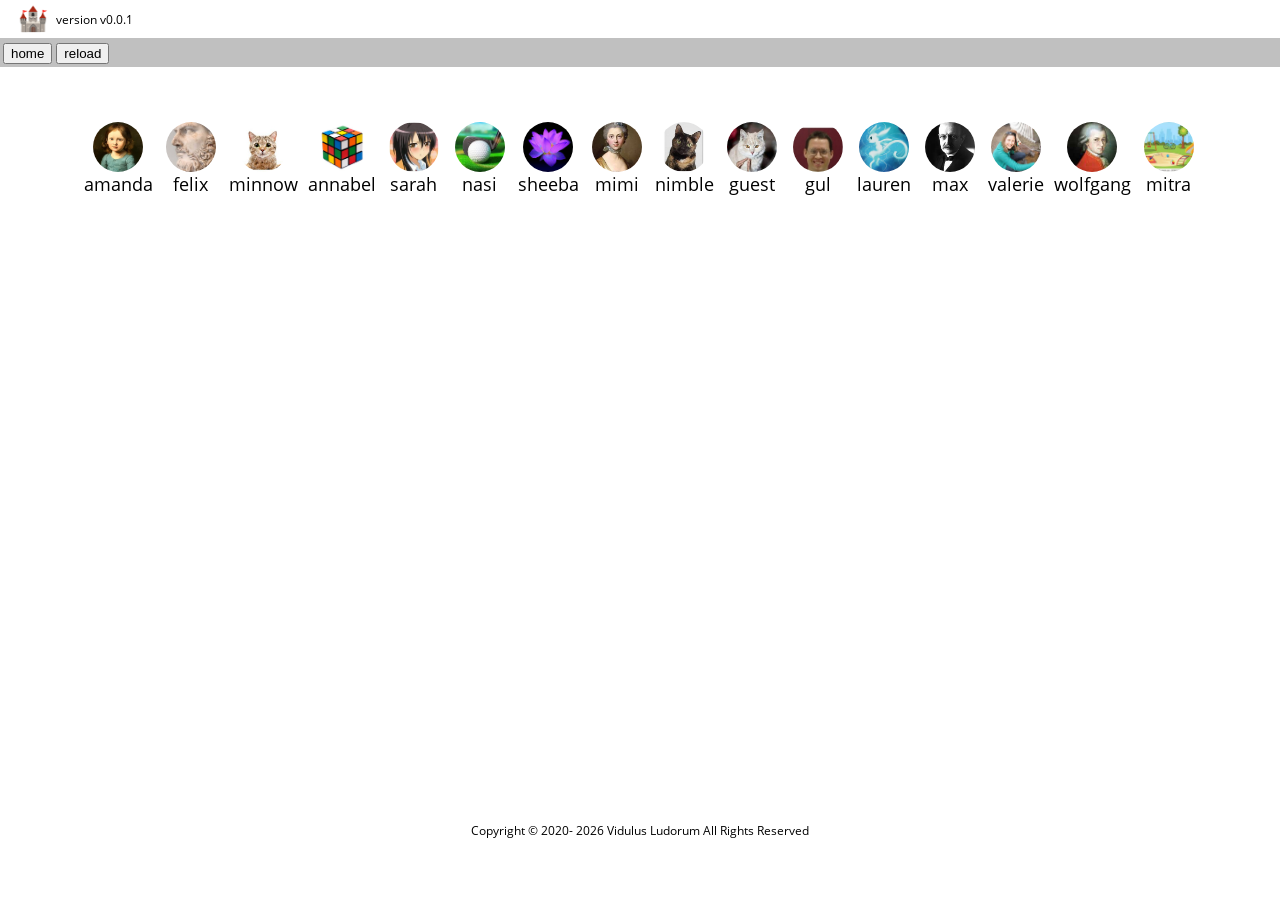
==== commit 7a459dbd: "das" ====
--- a/index.html
+++ b/index.html
@@ -19,6 +19,7 @@
 		<script src="./games/basemin.js"></script>
 		<script src="./games/legacy.js"></script>
 
+		<script src="./games/apisimphp.js"></script>
 		<script src="./games/apiserver.js"></script>
 		<script src="./games/cards.js"></script>
 		<script src="./games/gamehelpers.js"></script>
@@ -128,7 +129,7 @@
 					<button onclick="fentest7_gameover()">GAMEOVER</button>
 					<button onclick="onclick_tithe_all()">tithe</button>
 				</div>
-				<div id="dTablename" style="float: right; font-family: algerian; margin-right: 5px">hallo of hallo</div>
+				<div id="dTablename" style="float: right; font-family: algerian; margin-right: 5px"></div>
 			</div>
 			<div id="dTexture">
 				<div id="dMMM" style="position: absolute; background: red; color: yellow; width: 100%; text-align: center"></div>
